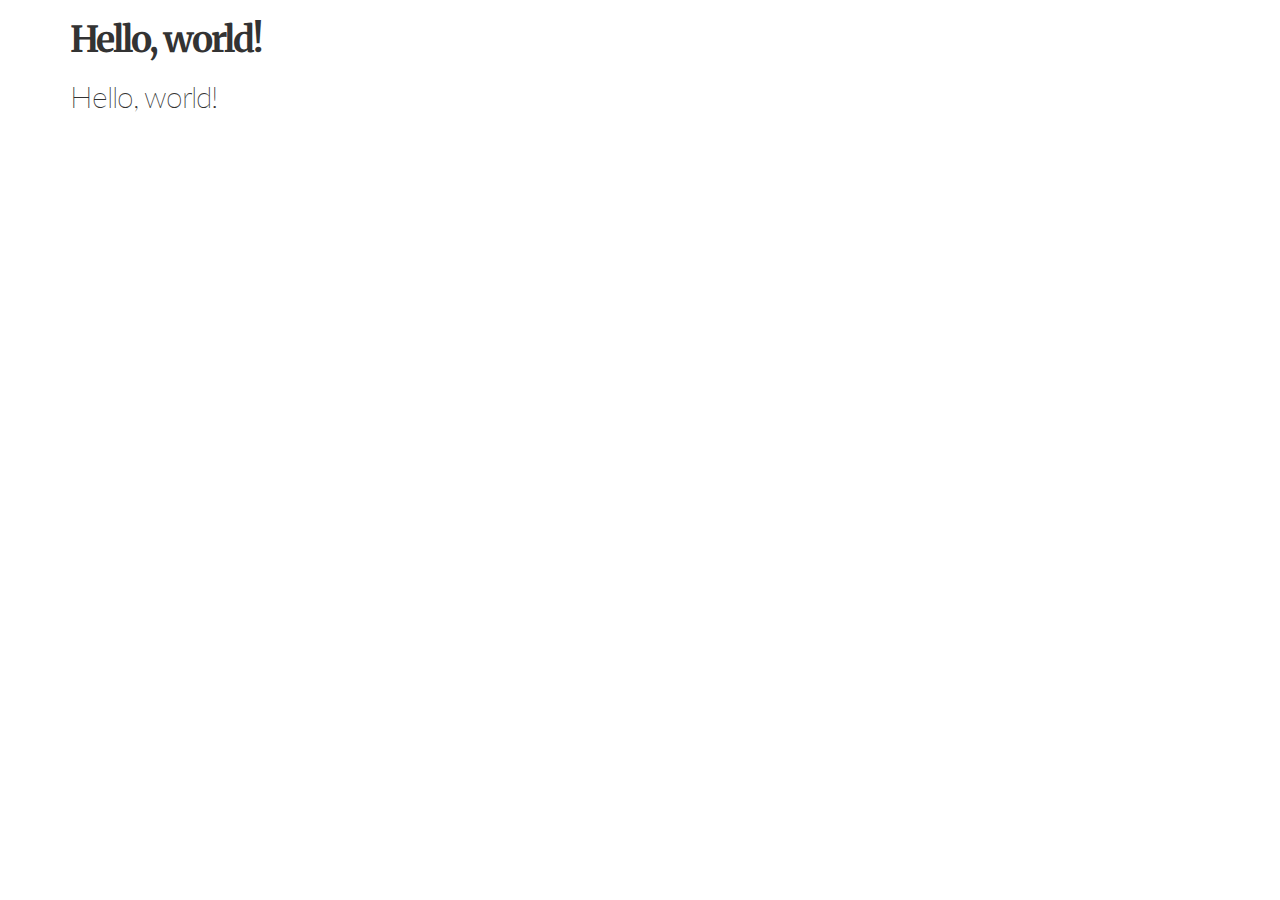
==== index.html @ 0cbdc580 "initial commit" ====
<!DOCTYPE html>
<html lang="en">
  <head>
    <meta charset="utf-8">
    <meta http-equiv="X-UA-Compatible" content="IE=edge">
    <meta name="viewport" content="width=device-width, initial-scale=1">
    <title>willchong.com - Web Development &amp; Motion Graphics</title>

    <!-- Fonts -->
    <link href='http://fonts.googleapis.com/css?family=Lato:300,400,700' rel='stylesheet' type='text/css'>
    <link href='http://fonts.googleapis.com/css?family=Merriweather:400,300,700,900' rel='stylesheet' type='text/css'>
    <!-- Bootstrap -->
    <link href="css/bootstrap.min.css" rel="stylesheet">
    <link href="css/style.css" rel="stylesheet">

    <!-- HTML5 Shim and Respond.js IE8 support of HTML5 elements and media queries -->
    <!-- WARNING: Respond.js doesn't work if you view the page via file:// -->
    <!--[if lt IE 9]>
      <script src="https://oss.maxcdn.com/libs/html5shiv/3.7.0/html5shiv.js"></script>
      <script src="https://oss.maxcdn.com/libs/respond.js/1.4.2/respond.min.js"></script>
    <![endif]-->
  </head>
  <body>
    <div class="container">
    <h1>Hello, world!</h1>
    <h2>Hello, world!</h2>
    </div>





    <!-- jQuery (necessary for Bootstrap's JavaScript plugins) -->
    <script src="https://ajax.googleapis.com/ajax/libs/jquery/1.11.0/jquery.min.js"></script>
    <!-- Include all compiled plugins (below), or include individual files as needed -->
    <script src="js/bootstrap.min.js"></script>
  </body>
</html>
---- css/style.css ----
body {
  font-family: 'Lato', 'Helvetica', sans-serif;
}

h1 {
  font-family: 'Merriweather', serif;
  font-weight: 700;
  letter-spacing: -2px;
}

h2 {
  font-family: 'Lato', 'Helvetica', sans-serif;
  font-weight: 200;
  letter-spacing: -1px;
}
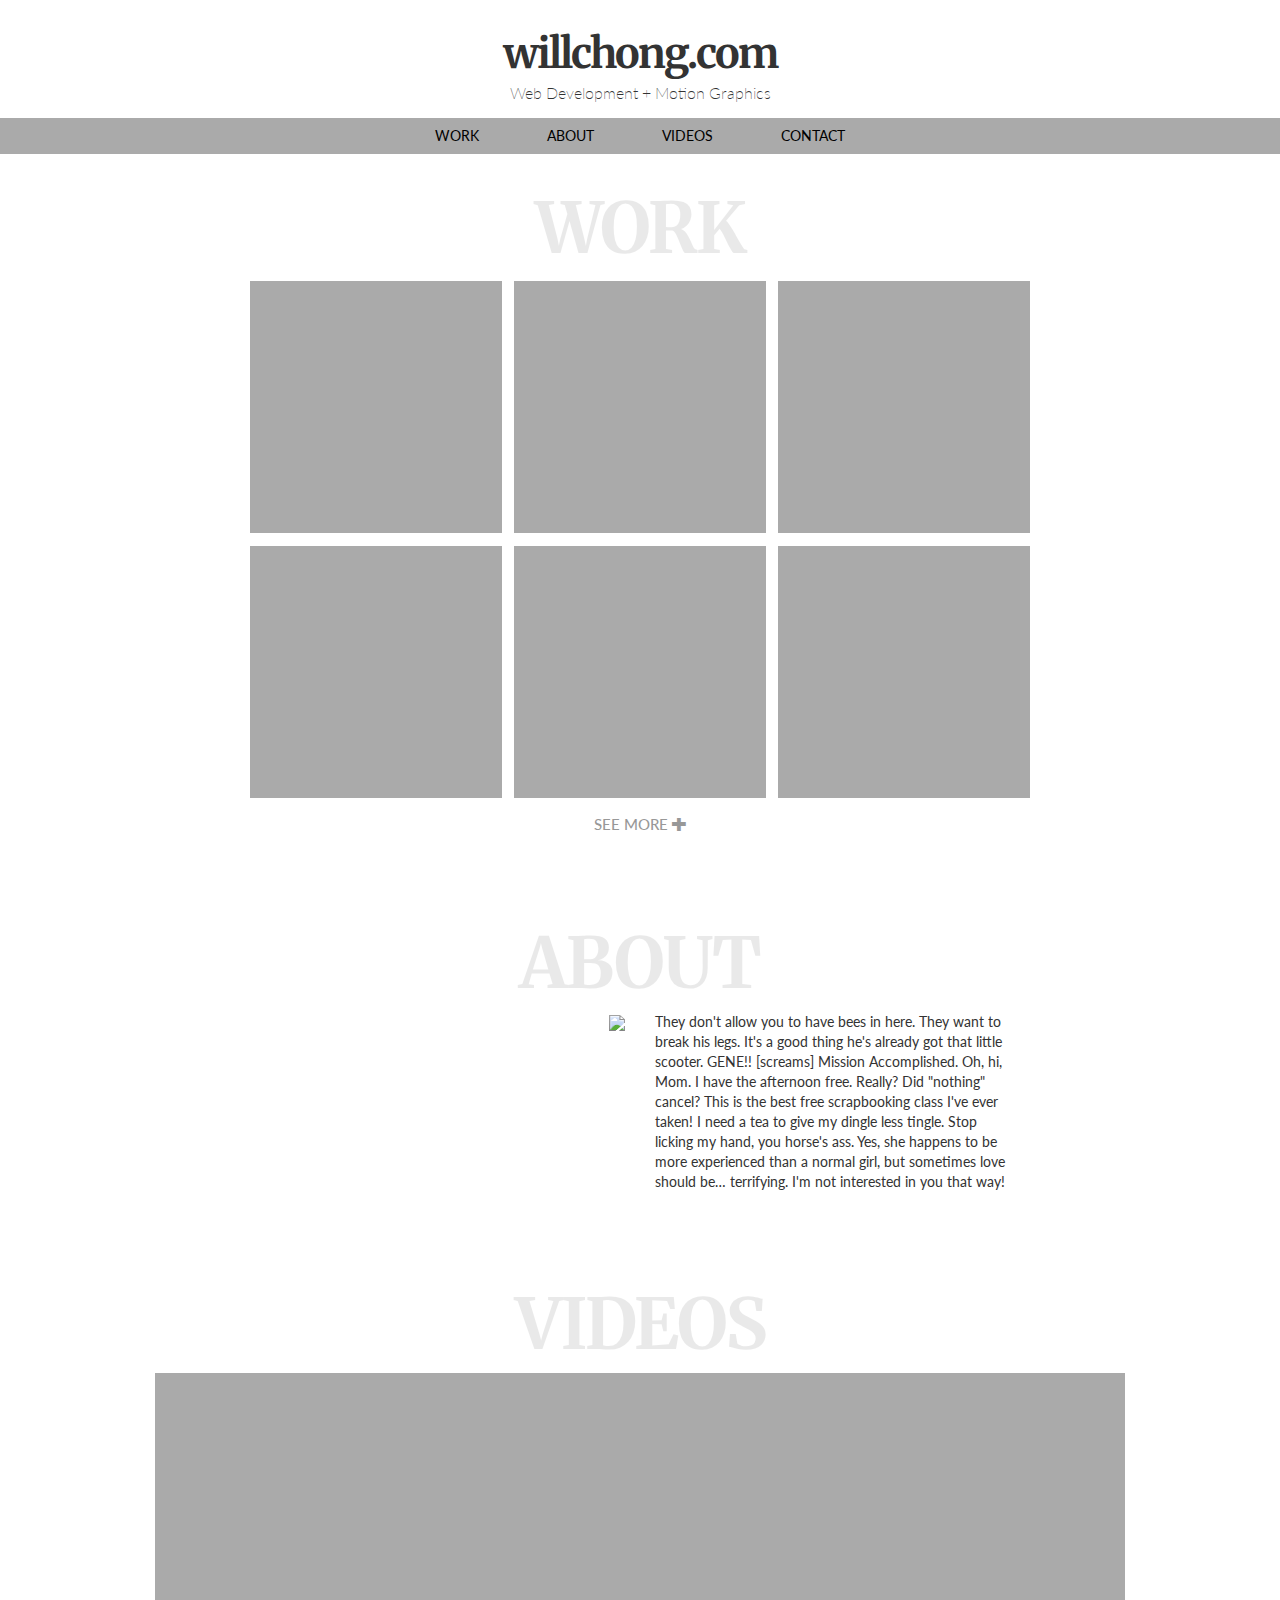
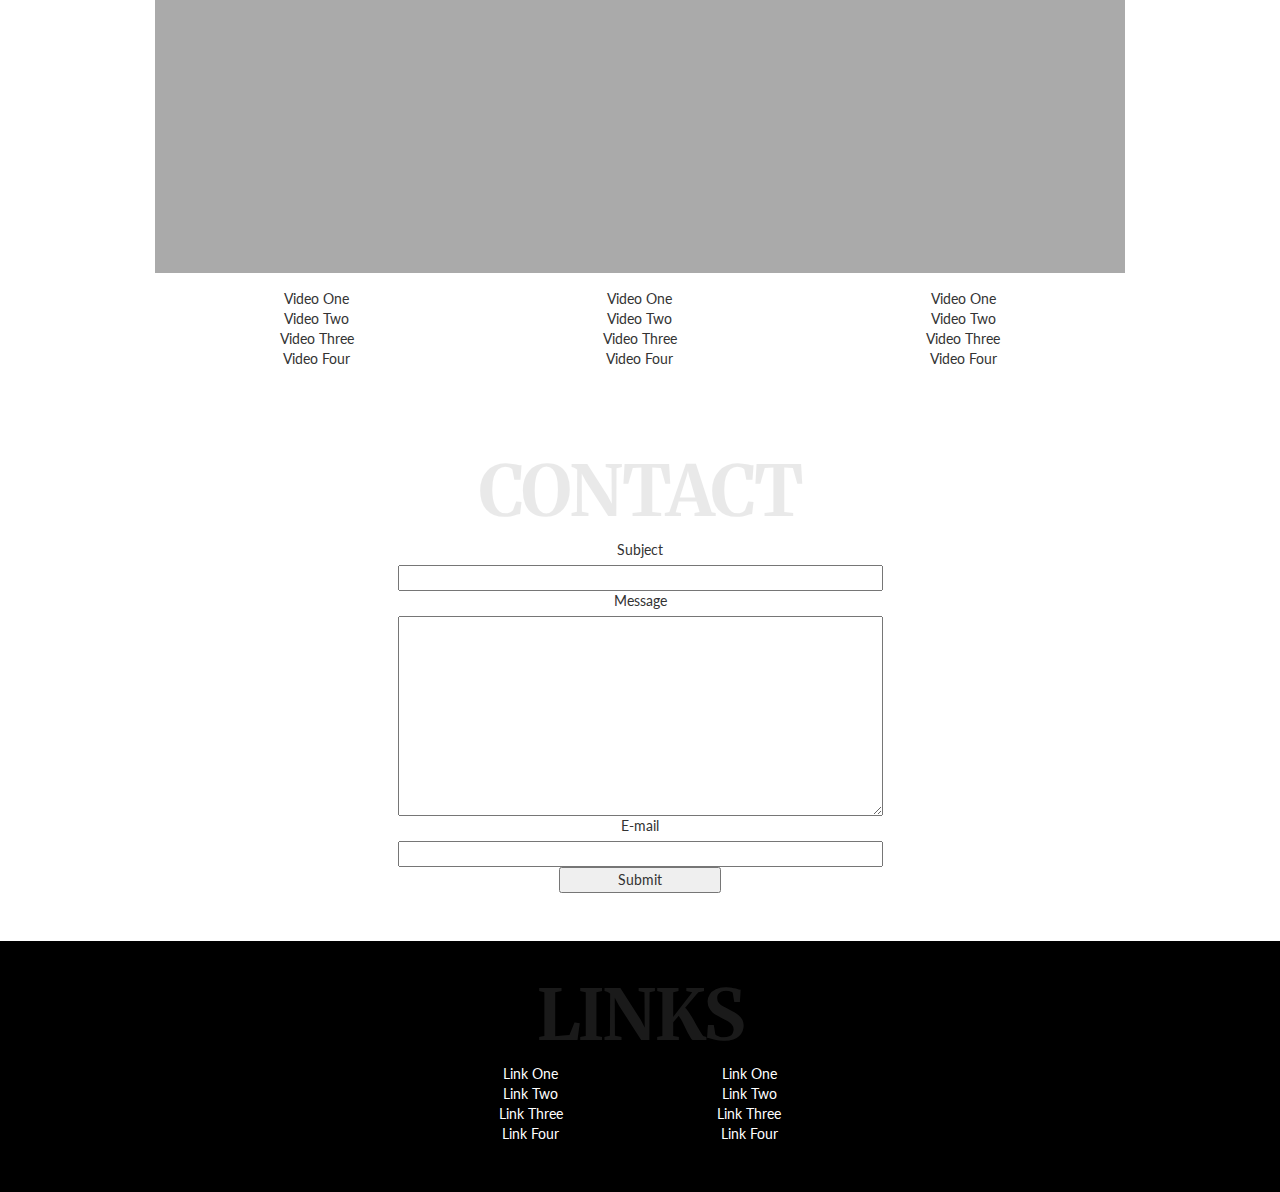
==== commit 1948f760: "basic layout, font choice, some responsive" ====
--- a/index.html
+++ b/index.html
@@ -8,7 +8,7 @@
 
     <!-- Fonts -->
     <link href='http://fonts.googleapis.com/css?family=Lato:300,400,700' rel='stylesheet' type='text/css'>
-    <link href='http://fonts.googleapis.com/css?family=Merriweather:400,300,700,900' rel='stylesheet' type='text/css'>
+    <link href='http://fonts.googleapis.com/css?family=Merriweather:400,300,700' rel='stylesheet' type='text/css'>
     <!-- Bootstrap -->
     <link href="css/bootstrap.min.css" rel="stylesheet">
     <link href="css/style.css" rel="stylesheet">
@@ -21,10 +21,113 @@
     <![endif]-->
   </head>
   <body>
+      <div class="page-header">
+        <h1>willchong.com</h1>
+        <h5>Web Development + Motion Graphics</h5>
+      </div>
+      <div class="nav-links">
+        <ul class="nav-desktop">
+          <a href="#work"><li>Work</li></a>
+          <a href="#about"><li>About</li></a>
+          <a href="#video"><li>Videos</li></a>
+          <a href="#contact"><li>Contact</li></a>
+        </ul>
+        <ul class="nav-mobile"><span class="glyphicon glyphicon-chevron-down"></span>
+          <a href="#work"><li>Work</li></a>
+          <a href="#about"><li>About</li></a>
+          <a href="#video"><li>Videos</li></a>
+          <a href="#contact"><li>Contact</li></a>
+        </ul>
+      </div>
+      
     <div class="container">
-    <h1>Hello, world!</h1>
-    <h2>Hello, world!</h2>
+      
+      <div class="row" id="work">
+        <h1 class="section-title">Work</h1>
+        <div class="item-container">
+          <div class="item"></div>
+          <div class="item"></div>
+          <div class="item"></div>
+          <div class="item"></div>
+          <div class="item"></div>
+          <div class="item"></div>
+        </div>
+        <h3 class="see-more">See More <span class="glyphicon glyphicon-plus"></span></h3>
+      </div>
+      
+      <div class="row" id="about">
+        <h1 class="col-sm-12 section-title">about</h1>
+        <div class="col-sm-6 about-left"><img src="http://placehold.it/350x350"></div>
+        <div class="col-sm-6 about-right"><p>They don't allow you to have bees in here. They want to break his legs. It's a good thing he's already got that little scooter. GENE!! [screams] Mission Accomplished. Oh, hi, Mom. I have the afternoon free. Really? Did "nothing" cancel? This is the best free scrapbooking class I've ever taken! I need a tea to give my dingle less tingle. Stop licking my hand, you horse's ass. Yes, she happens to be more experienced than a normal girl, but sometimes love should be… terrifying. I'm not interested in you that way!</p></div>
+      </div>
+      
+      <div class="row" id="video">
+        <h1 class="col-sm-12 section-title">Videos</h1>
+        <div class="col-sm-12 main-video">
+          
+        </div>
+        <div class="col-sm-4 video-list">
+          <ul>
+            <li>Video One</li>
+            <li>Video Two</li>
+            <li>Video Three</li>
+            <li>Video Four</li>
+          </ul>
+        </div>
+        <div class="col-sm-4 video-list">
+          <ul>
+            <li>Video One</li>
+            <li>Video Two</li>
+            <li>Video Three</li>
+            <li>Video Four</li>
+          </ul>
+        </div>
+        <div class="col-sm-4 video-list">
+          <ul>
+            <li>Video One</li>
+            <li>Video Two</li>
+            <li>Video Three</li>
+            <li>Video Four</li>
+          </ul>
+        </div>
+      </div>
+      
+      <div class="row" id="contact">
+        <h1 class="col-sm-12 section-title">Contact</h1>
+        <form>
+          <label class="col-sm-6 col-sm-offset-3">Subject</label>
+          <input class="col-sm-6 col-sm-offset-3" type="text">
+          <label class="col-sm-6 col-sm-offset-3">Message</label>
+          <textarea class="col-sm-6 col-sm-offset-3"></textarea>
+          <label class="col-sm-6 col-sm-offset-3">E-mail</label>
+          <input class="col-sm-6 col-sm-offset-3" type="text">
+          <input class="col-sm-2 col-sm-offset-5" type="submit" value="Submit">
+        </form>
+      </div>
+      
     </div>
+      
+    <footer>
+      <div class="row" id="links">
+        <h1 class="col-sm-12 section-title">Links</h1>
+        <div class="col-sm-2 col-sm-offset-4 links-left">
+          <ul>
+            <li>Link One</li>
+            <li>Link Two</li>
+            <li>Link Three</li>
+            <li>Link Four</li>
+          </ul>
+        </div>
+        <div class="col-sm-2 links-right">
+          <ul>
+            <li>Link One</li>
+            <li>Link Two</li>
+            <li>Link Three</li>
+            <li>Link Four</li>
+          </ul>
+        </div>
+      </div>
+    </footer>
 
 
 
--- a/css/style.css
+++ b/css/style.css
@@ -1,15 +1,200 @@
 body {
   font-family: 'Lato', 'Helvetica', sans-serif;
+  font-size: 14px;
 }
 
 h1 {
   font-family: 'Merriweather', serif;
   font-weight: 700;
+  font-size: 3em;
   letter-spacing: -2px;
 }
 
-h2 {
+h2,h3,h4,h5,h6 {
   font-family: 'Lato', 'Helvetica', sans-serif;
+}
+
+h5 {
   font-weight: 200;
-  letter-spacing: -1px;
-}+  font-size: 1.15em;
+}
+
+.page-header {
+  text-align: center;
+  margin: 30px 0 10px;
+  padding: 0;
+  border: none;
+}
+
+.page-header h1 {
+  margin-bottom: 8px;
+}
+
+.page-header h5 {
+  margin-top: 0;
+  margin-bottom: 16px;
+}
+
+
+.nav-links {
+  background-color: #aaa;
+  padding: 0;
+  text-align: center;
+}
+
+.nav-links .nav-desktop {
+  list-style: none;
+  margin: 0;
+  padding: 0;
+}
+
+.nav-links .nav-desktop a li {
+  display: inline-block;
+  text-transform: uppercase;
+  padding: 8px 32px;
+  text-align: center;
+}
+
+.nav-links .nav-desktop a li:hover {
+  background-color: #888;
+  cursor: pointer;
+}
+
+.nav-links .nav-desktop a {
+  color: #000;
+  text-decoration:none;
+}
+
+.nav-links .nav-mobile {
+  display: none;
+  margin: 0;
+  padding: 0;
+}
+
+.section-title {
+  text-transform: uppercase;
+  opacity: 0.1;
+  font-size: 5em;
+}
+
+#work, #about, #video, #contact, #links {
+  text-align: center;
+  padding-top: 16px;
+  padding-bottom: 48px;
+}
+
+#work .item-container {
+  width: 100%;
+  margin: 0 auto;
+}
+
+#work .item-container .item {
+  background-color: #aaa;
+  display: inline-block;
+  width: 252px;
+  height: 252px;
+  margin: 4px;
+  box-sizing: border-box;
+}
+
+#work .item-container .item:hover {
+  border: 6px solid #000;
+  cursor:pointer;
+}
+
+#work .see-more {
+  clear:both;
+  opacity: 0.5;
+  margin: 8px 0;
+  font-size: 1.1em;
+  text-transform: uppercase;
+}
+
+#about .about-left {
+  text-align: right;
+}
+
+#about .about-right {
+  text-align: left;
+}
+
+#about .about-right p {
+  width: 350px;
+}
+
+
+#video .main-video {
+  background-color: #aaa;
+  height:500px;
+  margin-bottom: 16px;
+}
+
+#video .video-list ul {
+  list-style: none;
+  margin: 0;
+  padding: 0;
+}
+
+#contact form label {
+  font-weight: 400;
+}
+
+#contact form textarea {
+  height: 200px;
+}
+
+#links {
+  background-color:#000;
+}
+
+#links .section-title {
+  color: #fff;
+}
+
+#links .links-left, #links .links-right {
+  color: #fff;
+} 
+
+#links div ul {
+  list-style: none;
+  margin: 0;
+  padding: 0;
+}
+
+@media all and (max-width: 530px) {
+
+  .nav-links .nav-desktop {
+    display:none;
+  }
+  
+  .nav-links .nav-mobile {
+    display: block;
+    padding-top: 16px;
+  }
+  .nav-links .nav-mobile span {
+    top: -6px;
+  }
+  
+  .nav-links .nav-mobile a li {
+    display: none;
+    text-transform: uppercase;
+    padding: 8px 32px;
+    text-align: center;
+  }
+  
+  .nav-links .nav-mobile:hover a li {
+    display: block;
+  }
+  
+  .nav-links .nav-mobile a li:hover {
+    background-color: #888;
+    cursor: pointer;
+  }
+  
+  .nav-links .nav-mobile a {
+    color: #000;
+    text-decoration:none;
+  }
+
+
+}
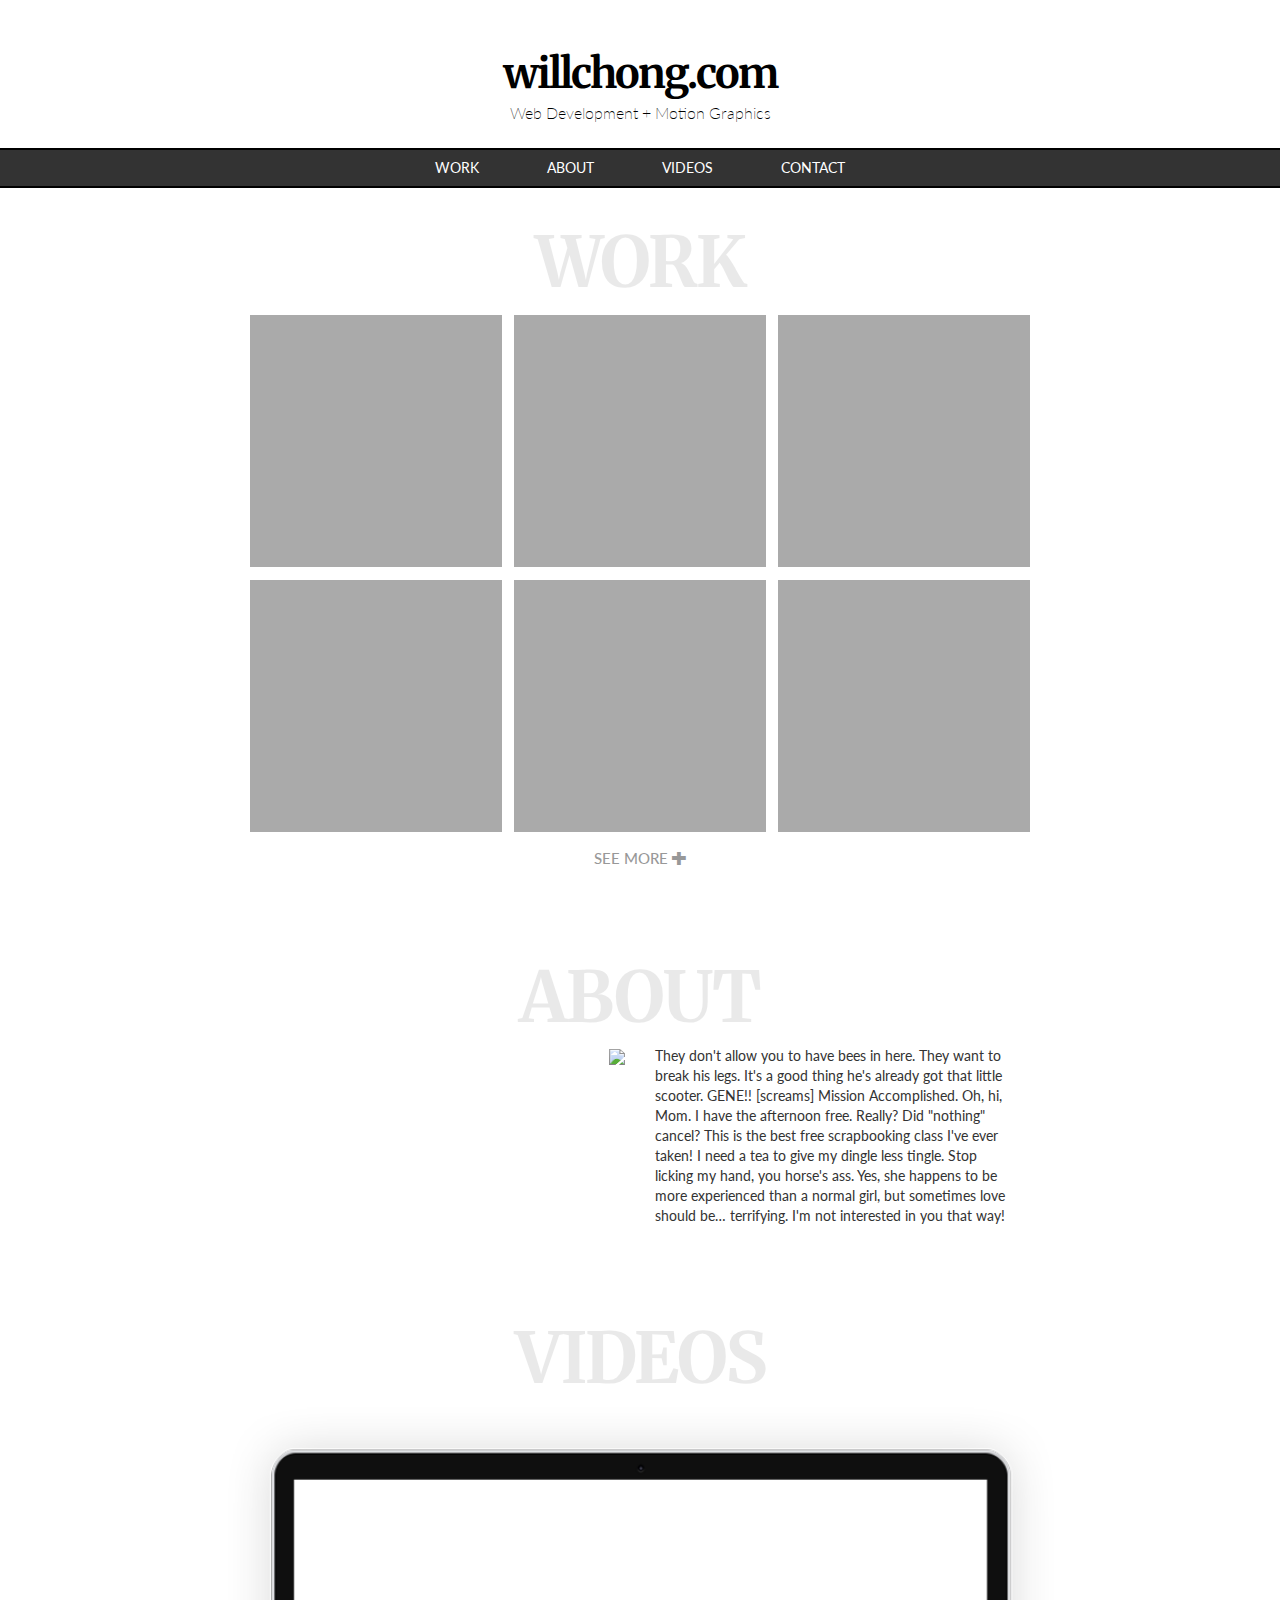
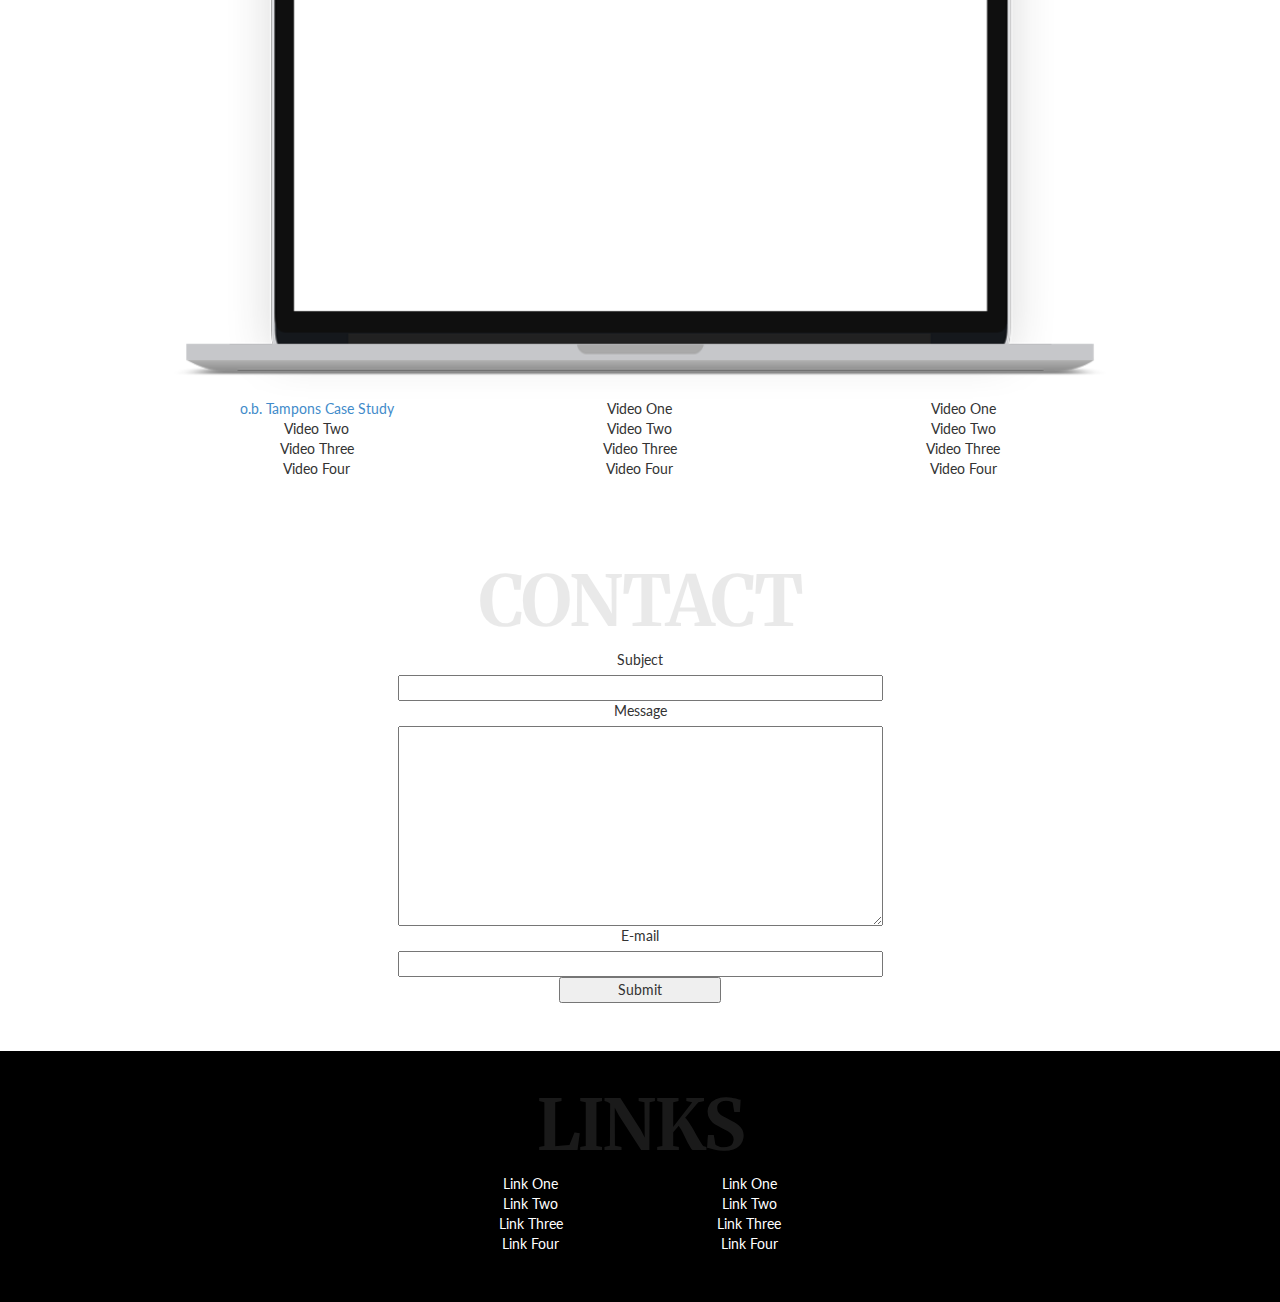
==== commit 63e60048: "okay some more shit" ====
--- a/index.html
+++ b/index.html
@@ -45,30 +45,35 @@
       <div class="row" id="work">
         <h1 class="section-title">Work</h1>
         <div class="item-container">
-          <div class="item"></div>
-          <div class="item"></div>
-          <div class="item"></div>
-          <div class="item"></div>
-          <div class="item"></div>
-          <div class="item"></div>
+          <a href="pages/vw.html"><div class="item"></div></a>
+          <a href="pages/keiths.html"><div class="item"></div></a>
+          <a href="pages/drake.html"><div class="item"></div></a>
+          <a href="pages/pettrust.html"><div class="item"></div></a>
+          <a href="pages/powerhouse.html"><div class="item"></div></a>
+          <a href="pages/touchscreen.html"><div class="item"></div></a>
         </div>
         <h3 class="see-more">See More <span class="glyphicon glyphicon-plus"></span></h3>
       </div>
       
       <div class="row" id="about">
-        <h1 class="col-sm-12 section-title">about</h1>
+        <h1 class="col-sm-12 section-title">About</h1>
         <div class="col-sm-6 about-left"><img src="http://placehold.it/350x350"></div>
         <div class="col-sm-6 about-right"><p>They don't allow you to have bees in here. They want to break his legs. It's a good thing he's already got that little scooter. GENE!! [screams] Mission Accomplished. Oh, hi, Mom. I have the afternoon free. Really? Did "nothing" cancel? This is the best free scrapbooking class I've ever taken! I need a tea to give my dingle less tingle. Stop licking my hand, you horse's ass. Yes, she happens to be more experienced than a normal girl, but sometimes love should be… terrifying. I'm not interested in you that way!</p></div>
       </div>
       
       <div class="row" id="video">
         <h1 class="col-sm-12 section-title">Videos</h1>
-        <div class="col-sm-12 main-video">
-          
+        <div class="col-sm-12">
+          <!-- <div class="main-video-cover"><img src="img/laptop.png"></div> -->
+          <div class="main-video">
+              <img src="img/laptop.png">
+            <!-- <iframe src="//player.vimeo.com/video/88673988" width="500" height="281" wmode="transparent" frameborder="0" webkitallowfullscreen mozallowfullscreen allowfullscreen></iframe> -->
+            <div class="thevideo"></div>
+          </div>
         </div>
         <div class="col-sm-4 video-list">
           <ul>
-            <li>Video One</li>
+            <li><a href="#ob">o.b. Tampons Case Study</a></li>
             <li>Video Two</li>
             <li>Video Three</li>
             <li>Video Four</li>
@@ -137,5 +142,6 @@
     <script src="https://ajax.googleapis.com/ajax/libs/jquery/1.11.0/jquery.min.js"></script>
     <!-- Include all compiled plugins (below), or include individual files as needed -->
     <script src="js/bootstrap.min.js"></script>
+    <script src="js/script.js"></script>
   </body>
 </html>--- a/css/style.css
+++ b/css/style.css
@@ -21,23 +21,27 @@
 
 .page-header {
   text-align: center;
-  margin: 30px 0 10px;
-  padding: 0;
+  padding: 30px 0 10px;
+  margin: 0;
   border: none;
+  background-color: #fff;
+/*  background-image: url('../img/pattern-cartographer.png');*/
 }
 
 .page-header h1 {
   margin-bottom: 8px;
+  color:#000;
 }
 
 .page-header h5 {
   margin-top: 0;
+   color:#000;
   margin-bottom: 16px;
 }
 
 
 .nav-links {
-  background-color: #aaa;
+  background-color: #333;
   padding: 0;
   text-align: center;
 }
@@ -46,6 +50,8 @@
   list-style: none;
   margin: 0;
   padding: 0;
+  border-top: 2px solid #000;
+  border-bottom: 2px solid #000;
 }
 
 .nav-links .nav-desktop a li {
@@ -53,6 +59,7 @@
   text-transform: uppercase;
   padding: 8px 32px;
   text-align: center;
+  color: #fff;
 }
 
 .nav-links .nav-desktop a li:hover {
@@ -123,11 +130,27 @@
 }
 
 
-#video .main-video {
+#video .col-sm-12 .main-video {
+  position: relative;
+}
+
+#video .col-sm-12 .main-video img {
+  position:relative;
+/*  background: url('../img/laptop.png') no-repeat;*/
+  width: 100%;
+  height: auto;
+  z-index:10;
+}
+
+#video .col-sm-12 .main-video .thevideo {
+  position: relative;
   background-color: #aaa;
-  height:500px;
-  margin-bottom: 16px;
-}
+/*  width: 694px;*/
+/*  margin: -520px auto 100px;*/
+/*  height: 432px;*/
+  z-index: 1;
+}
+
 
 #video .video-list ul {
   list-style: none;
@@ -170,7 +193,13 @@
   .nav-links .nav-mobile {
     display: block;
     padding-top: 16px;
-  }
+    overflow: hidden;
+  }
+  
+  .nav-links .nav-mobile:hover {
+    cursor: pointer;
+  }
+  
   .nav-links .nav-mobile span {
     top: -6px;
   }
@@ -182,10 +211,6 @@
     text-align: center;
   }
   
-  .nav-links .nav-mobile:hover a li {
-    display: block;
-  }
-  
   .nav-links .nav-mobile a li:hover {
     background-color: #888;
     cursor: pointer;
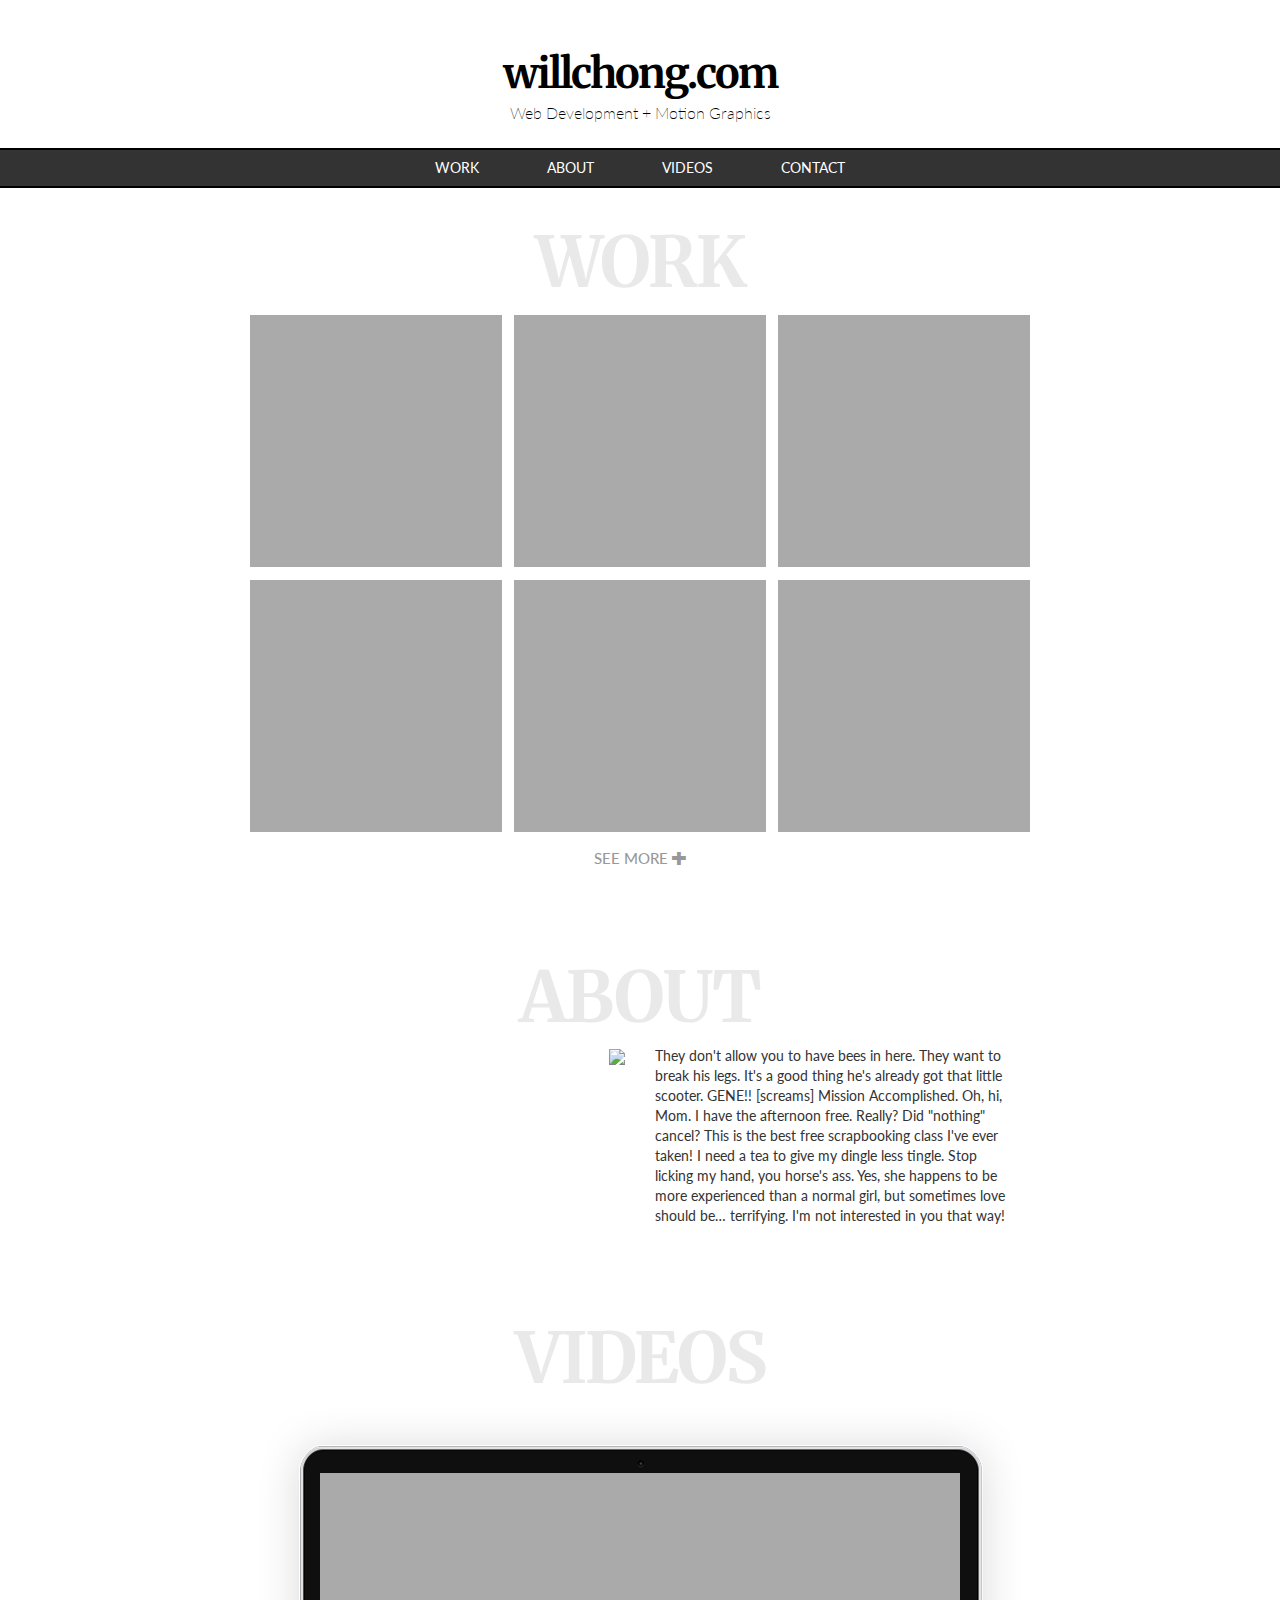
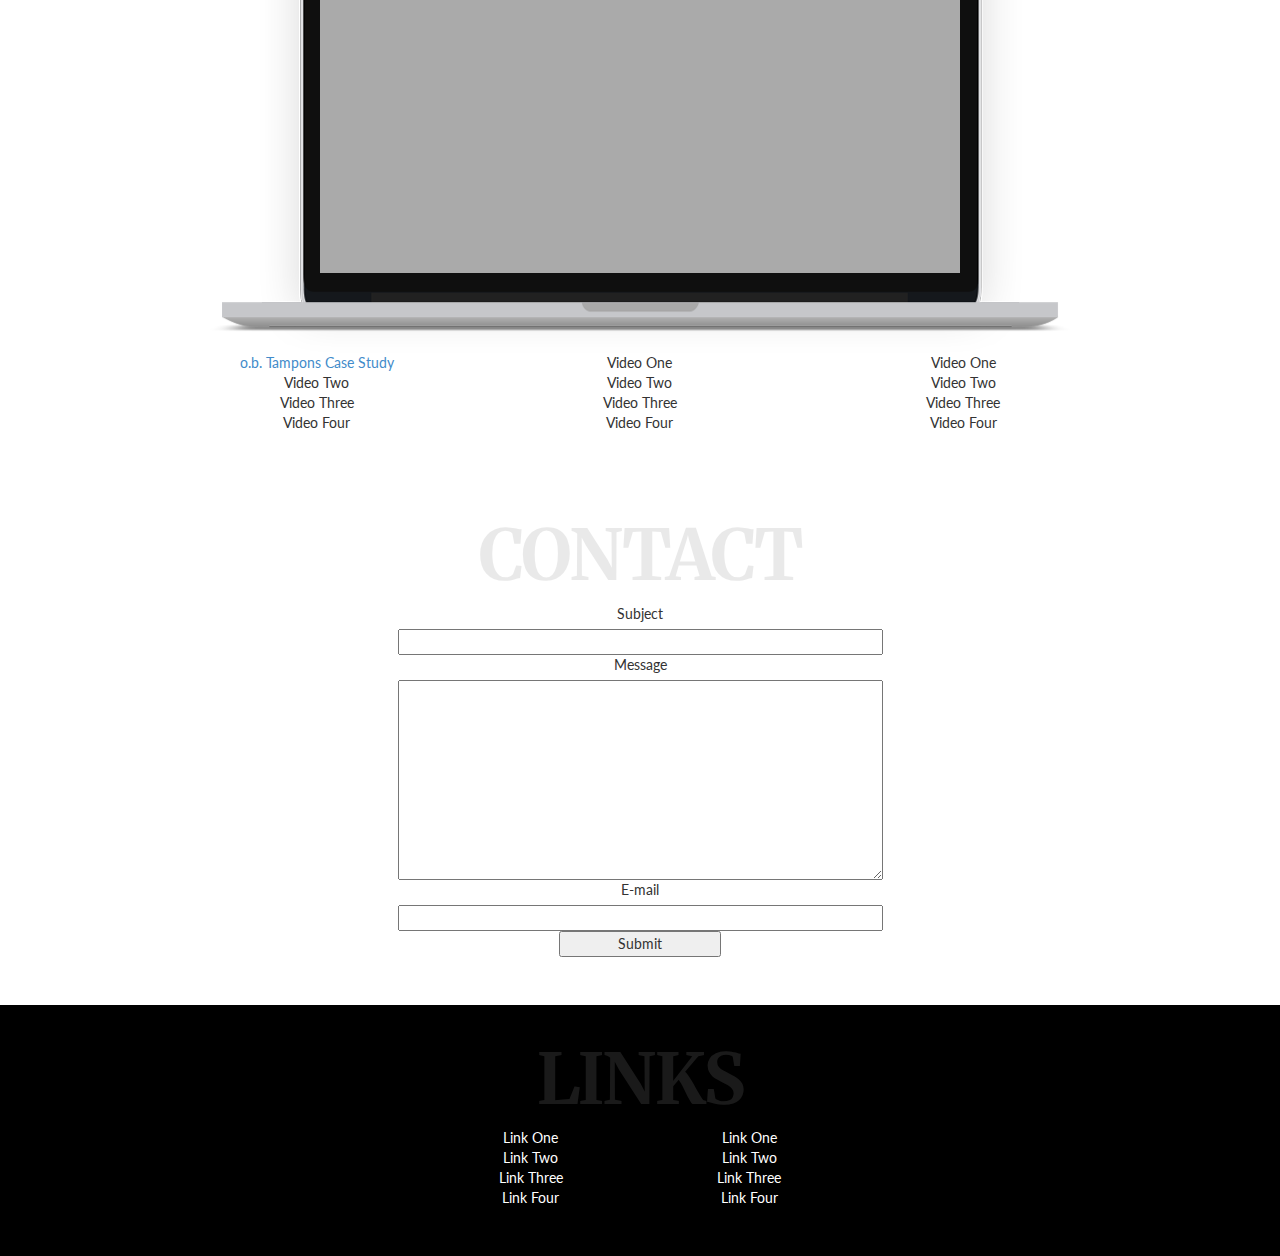
==== commit 729e9fb2: "figured out the video spot" ====
--- a/index.html
+++ b/index.html
@@ -64,10 +64,7 @@
       <div class="row" id="video">
         <h1 class="col-sm-12 section-title">Videos</h1>
         <div class="col-sm-12">
-          <!-- <div class="main-video-cover"><img src="img/laptop.png"></div> -->
           <div class="main-video">
-              <img src="img/laptop.png">
-            <!-- <iframe src="//player.vimeo.com/video/88673988" width="500" height="281" wmode="transparent" frameborder="0" webkitallowfullscreen mozallowfullscreen allowfullscreen></iframe> -->
             <div class="thevideo"></div>
           </div>
         </div>
--- a/css/style.css
+++ b/css/style.css
@@ -35,7 +35,7 @@
 
 .page-header h5 {
   margin-top: 0;
-   color:#000;
+  color:#000;
   margin-bottom: 16px;
 }
 
@@ -131,24 +131,21 @@
 
 
 #video .col-sm-12 .main-video {
-  position: relative;
-}
-
-#video .col-sm-12 .main-video img {
   position:relative;
-/*  background: url('../img/laptop.png') no-repeat;*/
-  width: 100%;
-  height: auto;
-  z-index:10;
+  background: url('../img/laptop.png') no-repeat;
+  max-width: 866px;
+  margin: 0 auto;
+  height: 546px;
 }
 
 #video .col-sm-12 .main-video .thevideo {
   position: relative;
   background-color: #aaa;
-/*  width: 694px;*/
-/*  margin: -520px auto 100px;*/
-/*  height: 432px;*/
-  z-index: 1;
+  top: 66px;
+  width: 640px;
+  height: 400px;
+  margin-left: auto;
+  margin-right: auto;
 }
 
 
